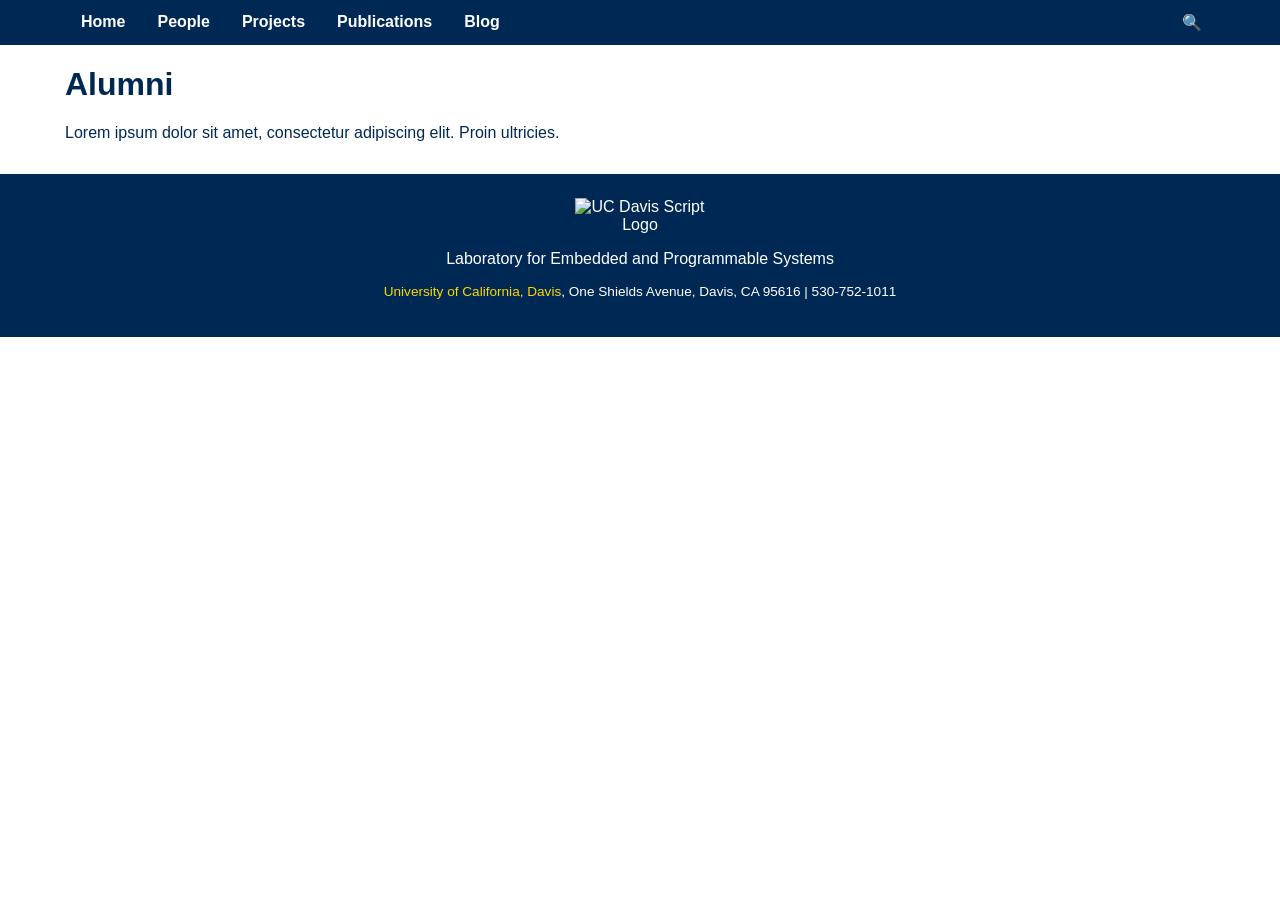
==== alumni.html @ 41ea3379 "Add files via upload" ====
<!DOCTYPE html>
<html lang="en">
  <head>
    <meta charset="UTF-8" />
    <title>Alumni - UC Davis Research Group</title>
    <link rel="stylesheet" href="styles.css" />
  </head>
  <body>
    <!-- Navbar -->
    <header class="topnav">
      <div class="nav-container">
        <ul class="nav-menu">
          <li><a href="index.html">Home</a></li>
          <li><a href="people.html">People</a></li>
          <li><a href="projects.html">Projects</a></li>
          <li><a href="#">Publications</a></li>
          <li><a href="#">Blog</a></li>
        </ul>
        <div class="search-icon">🔍</div>
      </div>
    </header>

    <main class="fixed-container">
      <h1>Alumni</h1>
      <p>
        Lorem ipsum dolor sit amet, consectetur adipiscing elit. Proin
        ultricies.
      </p>
    </main>

    <!-- Footer -->
    <footer class="ucd-footer">
      <div class="footer-top">
        <img
          src="Images/script.svg"
          class="script-logo"
          alt="UC Davis Script Logo"
        />
        <p>Laboratory for Embedded and Programmable Systems</p>
      </div>
      <div class="footer-links">
        <p>
          <a href="https://ucdavis.edu">University of California, Davis</a>, One
          Shields Avenue, Davis, CA 95616 | 530-752-1011
        </p>
      </div>
    </footer>
  </body>
</html>
---- styles.css ----
/* ===========================
   General Reset
   =========================== */
body {
  font-family: Arial, sans-serif;
  margin: 0;
  padding: 0;
  color: #002855;
  background: #ffffff;
}

.fixed-container {
  max-width: 1150px;
  min-width: 1150px;
  margin: auto;
  padding: 0 0.5rem;
}

/* ===========================
     Navbar (LEPS style)
     =========================== */
.topnav {
  background-color: #002855;
  padding: 0;
}

.nav-container {
  display: flex;
  justify-content: space-between;
  align-items: center;
  max-width: 1150px;
  margin: auto;
}

.nav-menu {
  list-style: none;
  display: flex;
  margin: 0;
  padding: 0;
}

.nav-menu li {
  position: relative;
}

.nav-menu > li > a {
  color: white;
  padding: 0.8rem 1rem;
  text-decoration: none;
  font-weight: bold;
  display: inline-block;
  position: relative;
  transition: all 0.35s ease;
}

/* Hover & Active = gold parallelogram */
.nav-menu > li > a:hover,
.nav-menu > li.active > a {
  background: #ffd700;
  color: #002855;
  clip-path: polygon(12% 0, 100% 0, 88% 100%, 0% 100%);
  transition: all 0.35s ease;
}

/* ===========================
     Dropdowns
     =========================== */
.nav-menu .dropdown {
  display: none;
  position: absolute;
  background: #fff;
  list-style: none;
  margin: 0;
  padding: 0;
  top: 100%;
  left: 0;
  min-width: 200px;
  border: 1px solid #ddd;
  box-shadow: 0px 2px 5px rgba(0, 0, 0, 0.1);
  z-index: 200;
}

.nav-menu li:hover > .dropdown {
  display: block;
}

.dropdown li a {
  color: #002855;
  padding: 0.65rem 0.9rem;
  display: block;
  font-weight: bold;
  text-decoration: none;
  position: relative;
  transition: color 0.25s ease;
}

.dropdown li a::after {
  content: " ›";
  position: absolute;
  right: 0.8rem;
  color: inherit;
}

.dropdown li:hover > a {
  color: #ffd700;
  background: none;
}

/* ===========================
     Search Icon
     =========================== */
.search-icon {
  color: white;
  cursor: pointer;
  padding: 0.8rem;
  font-weight: bold;
  transition: all 0.3s ease;
}

.search-icon:hover {
  background: #ffd700;
  color: #002855;
  clip-path: polygon(12% 0, 100% 0, 88% 100%, 0% 100%);
}

/* ===========================
     Sidebar Titles
     =========================== */
.parallelogram-title {
  background: #ffd700;
  color: #002855;
  font-weight: bold;
  padding: 0.5rem 1rem;
  display: inline-block;
  margin: 0.5rem 0;
  clip-path: polygon(12% 0, 100% 0, 88% 100%, 0% 100%);
  transition: all 0.35s ease;
}

/* NEW: Invert hover effect */
.parallelogram-title:hover {
  background: #002855; /* switch to navy */
  color: #ffd700; /* switch to gold */
  transform: translateY(-2px);
  box-shadow: 0 3px 6px rgba(0, 0, 0, 0.15);
}

/* ===========================
     Layout
     =========================== */
.two-column {
  display: flex;
  margin: auto;
  padding: 0.5rem;
  gap: 1.2rem;
}

.sidebar {
  width: 28%;
  padding: 0.5rem;
}

.content {
  width: 72%;
  padding: 0.5rem;
  text-align: center;
}

/* ===========================
     Map
     =========================== */
.map-container {
  margin: 0.8rem 0;
  border: 1px solid #ddd;
  border-radius: 4px;
  overflow: hidden;
}

/* ===========================
     Images
     =========================== */
.image-stack {
  max-width: 500px;
  margin: 0 auto 1rem;
  text-align: center;
}

.lab-logo {
  width: 100%;
  height: auto;
  display: block;
  margin: 0 auto;
  border: none;
  border-radius: 0;
}

/* ===========================
     People Grid
     =========================== */
.people-grid {
  display: flex;
  flex-wrap: wrap;
  gap: 1rem;
  justify-content: center;
  margin: 1.5rem;
}

.person-card {
  background: white;
  border: 1px solid #ccc;
  padding: 0.8rem;
  text-align: center;
  width: 180px;
  border-radius: 6px;
}

.person-card img {
  width: 100%;
  border-radius: 50%;
}

/* ===========================
     Footer
     =========================== */
.ucd-footer {
  background: #002855;
  color: white;
  text-align: center;
  padding: 1.5rem 0.5rem;
  margin-top: 2rem;
}

.ucd-footer a {
  color: #ffd700;
  text-decoration: none;
}

.ucd-footer a:hover {
  text-decoration: underline;
}

.footer-top {
  margin-bottom: 0.8rem;
}

.footer-top .script-logo {
  max-width: 130px;
  margin: 0 auto 0.4rem auto;
  display: block;
}

.footer-links {
  font-size: 0.85rem;
  margin-bottom: 0.8rem;
}

.footer-bottom {
  font-size: 0.75rem;
  color: #ccc;
  line-height: 1.3;
}
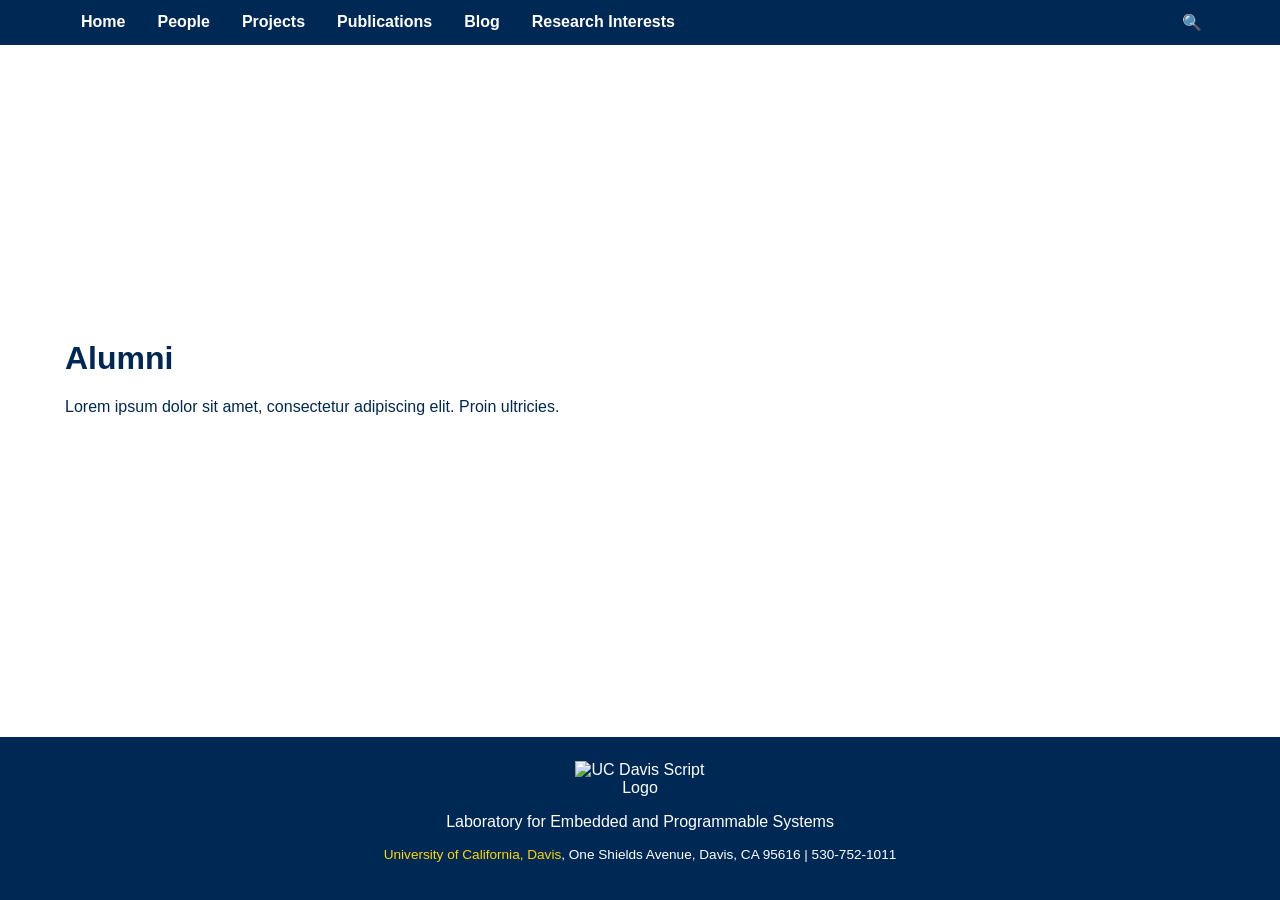
==== commit a025edf9: "Add : research intrests page" ====
--- a/alumni.html
+++ b/alumni.html
@@ -15,6 +15,7 @@
           <li><a href="projects.html">Projects</a></li>
           <li><a href="#">Publications</a></li>
           <li><a href="#">Blog</a></li>
+          <li><a href="research-interests.html">Research Interests</a></li>
         </ul>
         <div class="search-icon">🔍</div>
       </div>
@@ -22,26 +23,19 @@
 
     <main class="fixed-container">
       <h1>Alumni</h1>
-      <p>
-        Lorem ipsum dolor sit amet, consectetur adipiscing elit. Proin
-        ultricies.
-      </p>
+      <p>Lorem ipsum dolor sit amet, consectetur adipiscing elit. Proin ultricies.</p>
     </main>
 
     <!-- Footer -->
     <footer class="ucd-footer">
       <div class="footer-top">
-        <img
-          src="Images/script.svg"
-          class="script-logo"
-          alt="UC Davis Script Logo"
-        />
+        <img src="Images/script.svg" class="script-logo" alt="UC Davis Script Logo" />
         <p>Laboratory for Embedded and Programmable Systems</p>
       </div>
       <div class="footer-links">
         <p>
-          <a href="https://ucdavis.edu">University of California, Davis</a>, One
-          Shields Avenue, Davis, CA 95616 | 530-752-1011
+          <a href="https://ucdavis.edu">University of California, Davis</a>, One Shields Avenue,
+          Davis, CA 95616 | 530-752-1011
         </p>
       </div>
     </footer>
--- a/styles.css
+++ b/styles.css
@@ -1,13 +1,22 @@
 /* ===========================
    General Reset
    =========================== */
+html, body {
+  height: 100%;
+  margin: 0;
+  padding: 0;
+}
+
 body {
+  min-height: 100vh;
+  display: flex;
+  flex-direction: column;
   font-family: Arial, sans-serif;
-  margin: 0;
-  padding: 0;
   color: #002855;
   background: #ffffff;
 }
+
+
 
 .fixed-container {
   max-width: 1150px;
@@ -259,3 +268,20 @@
   color: #ccc;
   line-height: 1.3;
 }
+
+/* ===========================
+     Research interest page 
+     =========================== */
+
+#primary{
+    width: 230px;
+    float: left;
+    clear: left;
+    border: none;
+    border-right: 1px dotted #EEE;
+}
+.main-wrap {
+  font-size: 0.85rem;
+  margin-bottom: 0.8rem;
+  height: 30rem;
+}
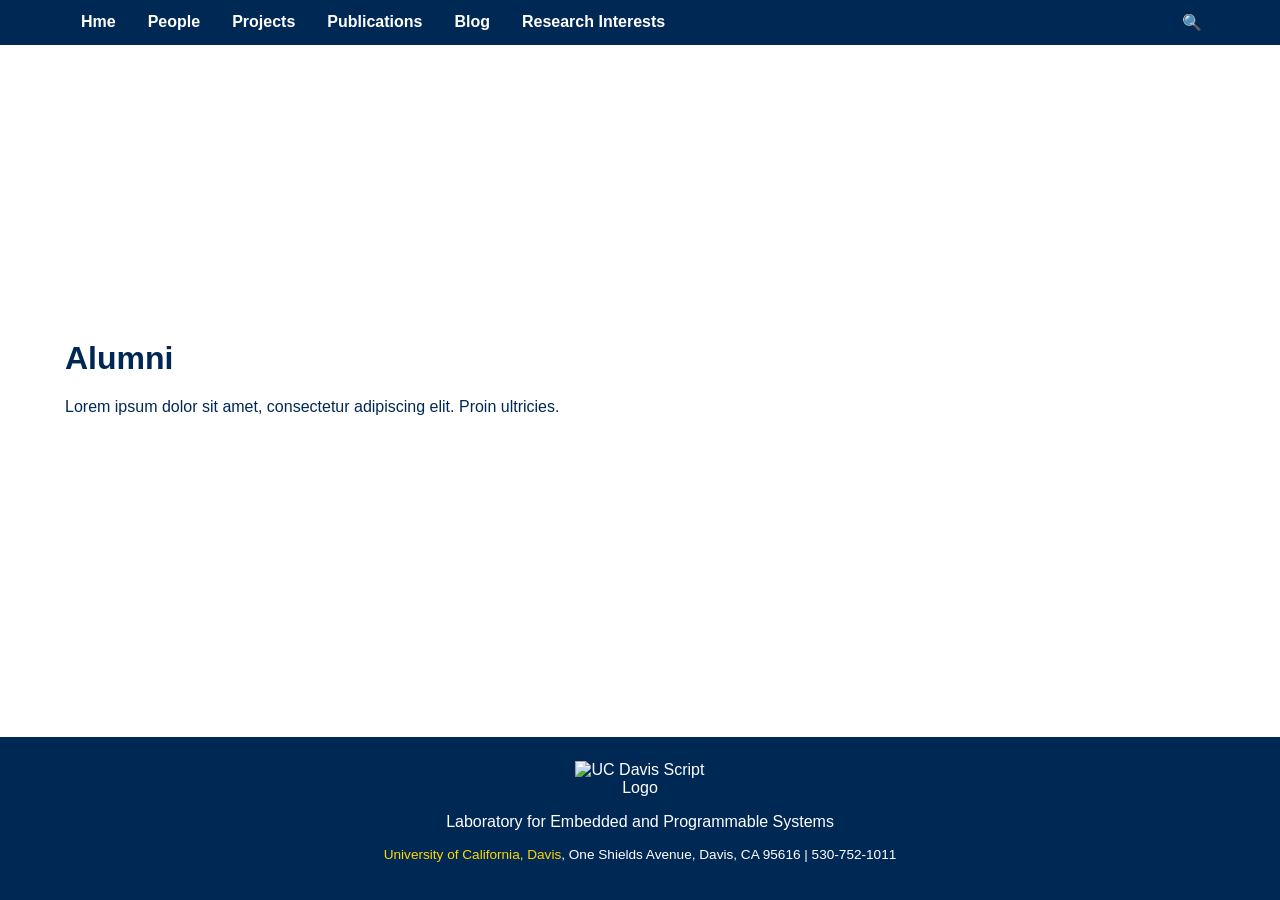
==== commit 02f66ea8: "test" ====
--- a/alumni.html
+++ b/alumni.html
@@ -10,7 +10,7 @@
     <header class="topnav">
       <div class="nav-container">
         <ul class="nav-menu">
-          <li><a href="index.html">Home</a></li>
+          <li><a href="index.html">Hme</a></li>
           <li><a href="people.html">People</a></li>
           <li><a href="projects.html">Projects</a></li>
           <li><a href="#">Publications</a></li>
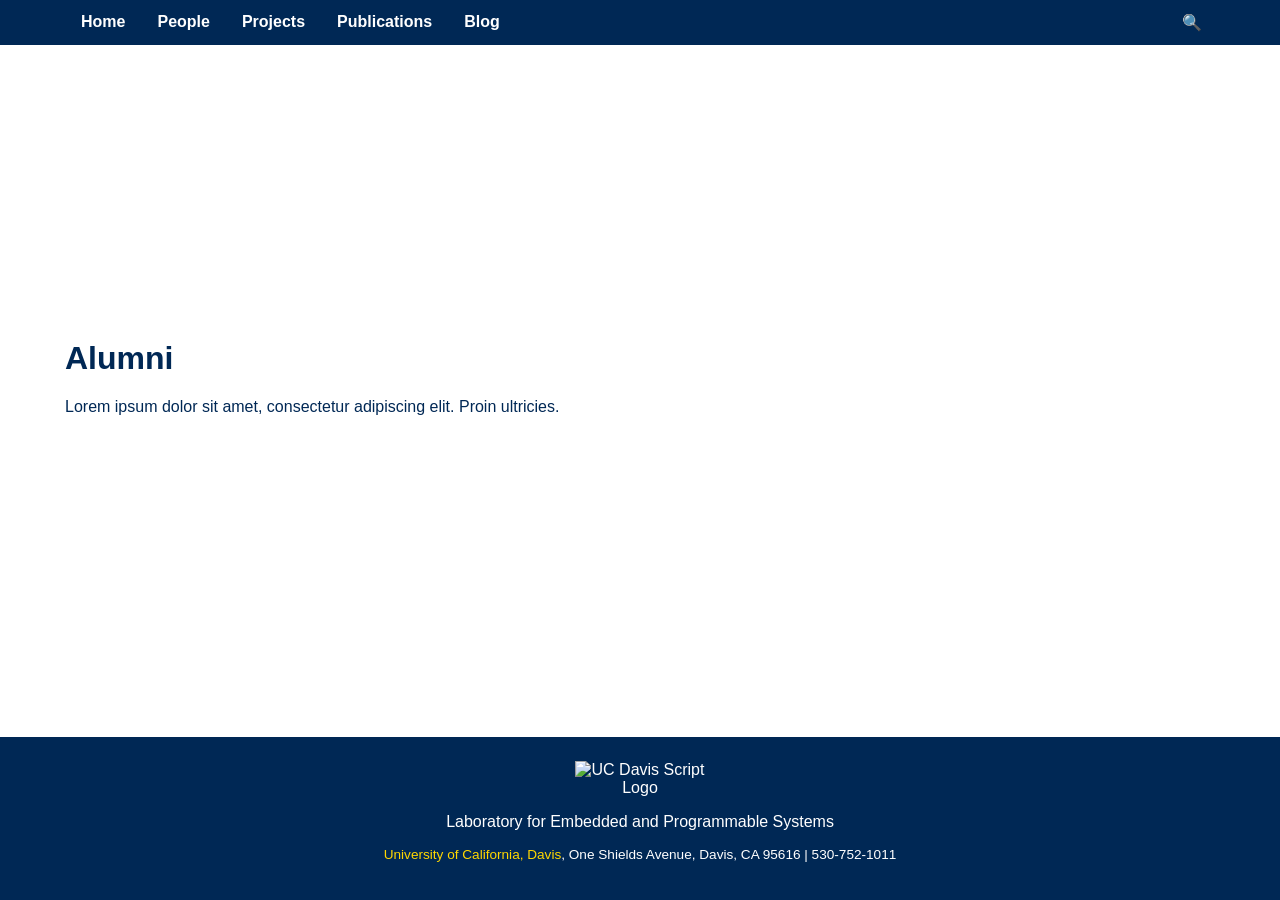
==== commit 93c56276: "Add: dropdown page for Hussain Al-Asaad" ====
--- a/alumni.html
+++ b/alumni.html
@@ -10,12 +10,12 @@
     <header class="topnav">
       <div class="nav-container">
         <ul class="nav-menu">
-          <li><a href="index.html">Hme</a></li>
+          <li><a href="index.html">Home</a></li>
           <li><a href="people.html">People</a></li>
           <li><a href="projects.html">Projects</a></li>
           <li><a href="#">Publications</a></li>
           <li><a href="#">Blog</a></li>
-          <li><a href="research-interests.html">Research Interests</a></li>
+    
         </ul>
         <div class="search-icon">🔍</div>
       </div>
--- a/styles.css
+++ b/styles.css
@@ -284,4 +284,38 @@
   font-size: 0.85rem;
   margin-bottom: 0.8rem;
   height: 30rem;
-}+}
+
+
+/* ===========================
+     faculty dropdown
+     =========================== */
+
+
+.dropdown li { position: relative; } 
+
+.dropdown li .sub-dropdown {
+  display: none;
+  position: absolute;
+  top: -1px;
+  left: 100%;               
+  min-width: 200px;
+  background: #fff;
+  border: 1px solid #ddd;
+  /* box-shadow: 0px 2px 5px rgba(0,0,0,0.1); */
+  z-index: 300;             
+}
+
+
+.dropdown li:hover > .sub-dropdown {
+  display: block;
+}
+
+
+.dropdown li > a::after { content: ""; }            
+.dropdown li.has-submenu > a::after {
+  content: " ›";
+  position: absolute;
+  right: 0.8rem;
+  color: inherit;
+}
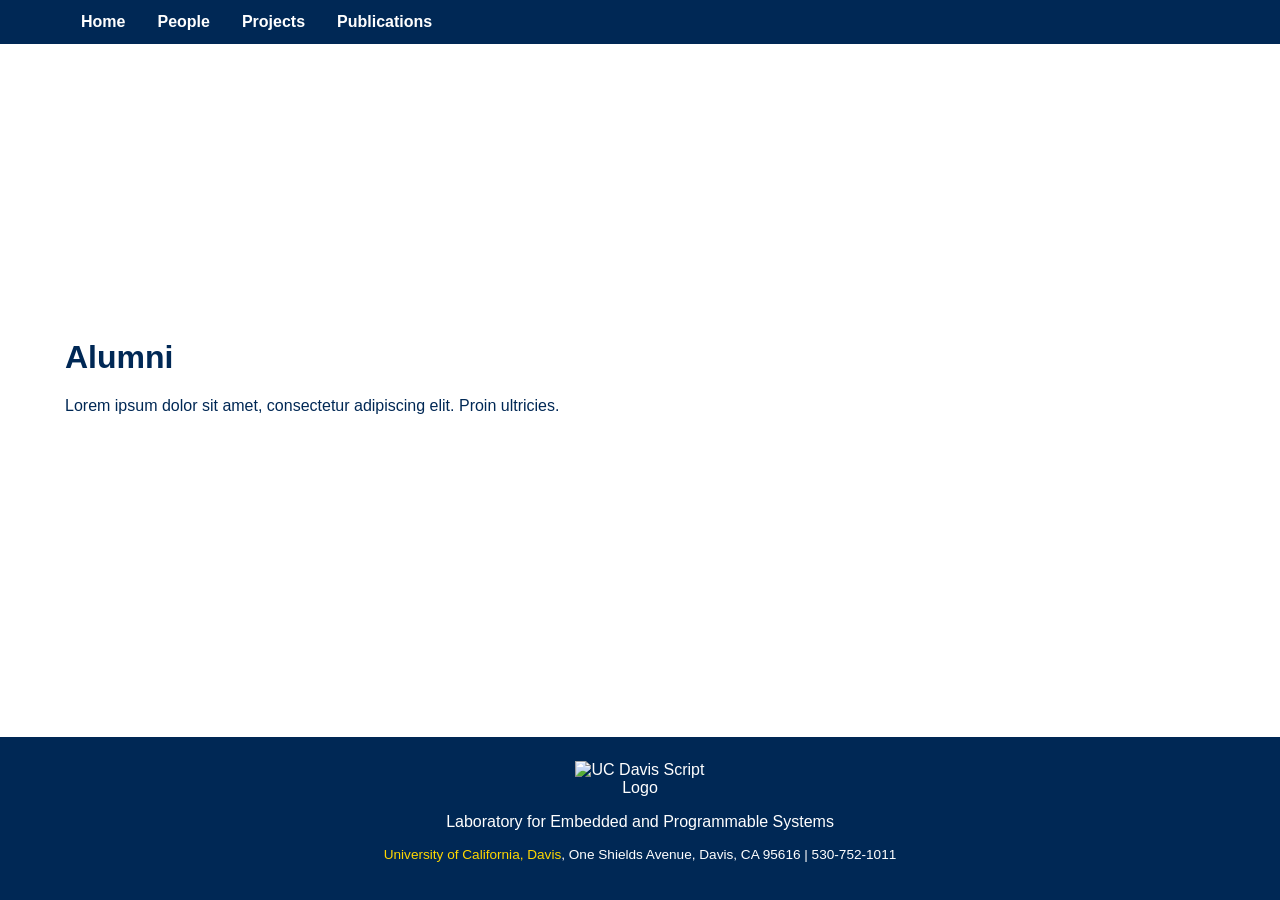
==== commit f7930f5b: "update bone structure" ====
--- a/alumni.html
+++ b/alumni.html
@@ -13,11 +13,9 @@
           <li><a href="index.html">Home</a></li>
           <li><a href="people.html">People</a></li>
           <li><a href="projects.html">Projects</a></li>
-          <li><a href="#">Publications</a></li>
-          <li><a href="#">Blog</a></li>
-    
+          <li><a href="#">Publications</a></li>    
         </ul>
-        <div class="search-icon">🔍</div>
+        <!-- <div class="search-icon">🔍</div> -->
       </div>
     </header>
 
--- a/styles.css
+++ b/styles.css
@@ -274,16 +274,19 @@
      =========================== */
 
 #primary{
+    padding: 1.2rem;
     width: 230px;
     float: left;
     clear: left;
     border: none;
     border-right: 1px dotted #EEE;
+ 
 }
 .main-wrap {
   font-size: 0.85rem;
   margin-bottom: 0.8rem;
   height: 30rem;
+  display: flex;
 }
 
 
@@ -319,3 +322,17 @@
   right: 0.8rem;
   color: inherit;
 }
+.address{
+  padding: 10px;
+  margin: 0px;
+}
+
+.entry-content{
+  display: flex;
+  flex-direction: column;
+}
+
+.facultysidebar{
+     display: flex;
+ flex-direction: column; 
+}
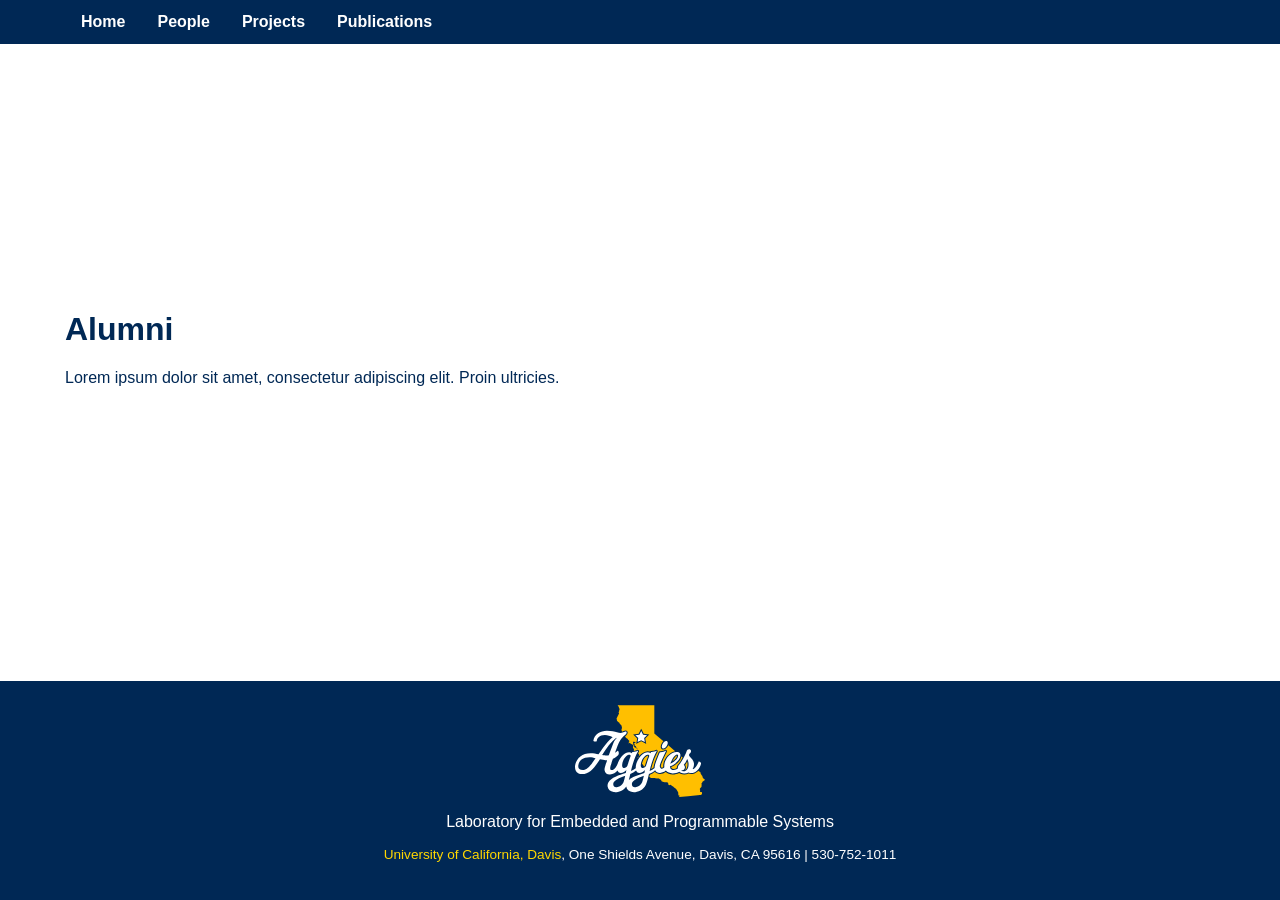
==== commit 00e0b67e: "update publications page" ====
--- a/alumni.html
+++ b/alumni.html
@@ -27,7 +27,7 @@
     <!-- Footer -->
     <footer class="ucd-footer">
       <div class="footer-top">
-        <img src="Images/script.svg" class="script-logo" alt="UC Davis Script Logo" />
+   <img src="script.svg" class="script-logo" alt="UC Davis Script Logo" />
         <p>Laboratory for Embedded and Programmable Systems</p>
       </div>
       <div class="footer-links">
--- a/styles.css
+++ b/styles.css
@@ -1,7 +1,8 @@
 /* ===========================
    General Reset
    =========================== */
-html, body {
+html,
+body {
   height: 100%;
   margin: 0;
   padding: 0;
@@ -15,8 +16,6 @@
   color: #002855;
   background: #ffffff;
 }
-
-
 
 .fixed-container {
   max-width: 1150px;
@@ -25,6 +24,13 @@
   padding: 0 0.5rem;
 }
 
+.remove-margin-top {
+  margin-top: 0;
+}
+
+.main-box{
+  padding: 1rem;
+}
 /* ===========================
      Navbar (LEPS style)
      =========================== */
@@ -162,6 +168,8 @@
   margin: auto;
   padding: 0.5rem;
   gap: 1.2rem;
+  margin-top: 3rem;
+
 }
 
 .sidebar {
@@ -273,66 +281,102 @@
      Research interest page 
      =========================== */
 
-#primary{
-    padding: 1.2rem;
-    width: 230px;
-    float: left;
-    clear: left;
-    border: none;
-    border-right: 1px dotted #EEE;
- 
+#primary {
+  padding-right: 1.2rem;
+  width: 230px;
+  float: left;
+  clear: left;
+  border: none;
+  /* border-right: 1px dotted #EEE; */
 }
 .main-wrap {
   font-size: 0.85rem;
   margin-bottom: 0.8rem;
-  height: 30rem;
-  display: flex;
-}
-
+  /* height: 30rem; */
+  display: flex;
+
+}
 
 /* ===========================
      faculty dropdown
      =========================== */
 
-
-.dropdown li { position: relative; } 
+.dropdown li {
+  position: relative;
+}
 
 .dropdown li .sub-dropdown {
   display: none;
   position: absolute;
   top: -1px;
-  left: 100%;               
+  left: 100%;
   min-width: 200px;
   background: #fff;
   border: 1px solid #ddd;
   /* box-shadow: 0px 2px 5px rgba(0,0,0,0.1); */
-  z-index: 300;             
-}
-
+  z-index: 300;
+}
 
 .dropdown li:hover > .sub-dropdown {
   display: block;
 }
 
-
-.dropdown li > a::after { content: ""; }            
+.dropdown li > a::after {
+  content: "";
+}
 .dropdown li.has-submenu > a::after {
   content: " ›";
   position: absolute;
   right: 0.8rem;
   color: inherit;
 }
-.address{
+.address {
   padding: 10px;
   margin: 0px;
 }
 
-.entry-content{
+.entry-content {
   display: flex;
   flex-direction: column;
-}
-
-.facultysidebar{
-     display: flex;
- flex-direction: column; 
+  border-right: 1px dotted #eee;
+  border-left: 1px dotted #eee;
+}
+
+.facultysidebar {
+  display: flex;
+  flex-direction: column;
+}
+
+.main-title {
+  display: block;
+}
+.sub-title {
+  display: block;
+}
+
+
+/* ===========================
+     publication page
+     =========================== */
+
+.citation {
+  text-align: justify;
+  font-size: 14px;
+  font-family: Arial, sans-serif;
+}
+
+.paper-link {
+  color: blue;
+  text-decoration: none; /* 기본 밑줄 제거 */
+  border-bottom: 1px solid blue; /* 커스텀 밑줄 */
+  padding-bottom: 1px; /* 밑줄과 텍스트 간격 */
+}
+
+.paper-link:hover {
+  border-bottom: 2px solid darkblue;
+}
+
+.abstract-font-size {
+  font-size: x-small;
+
 }
